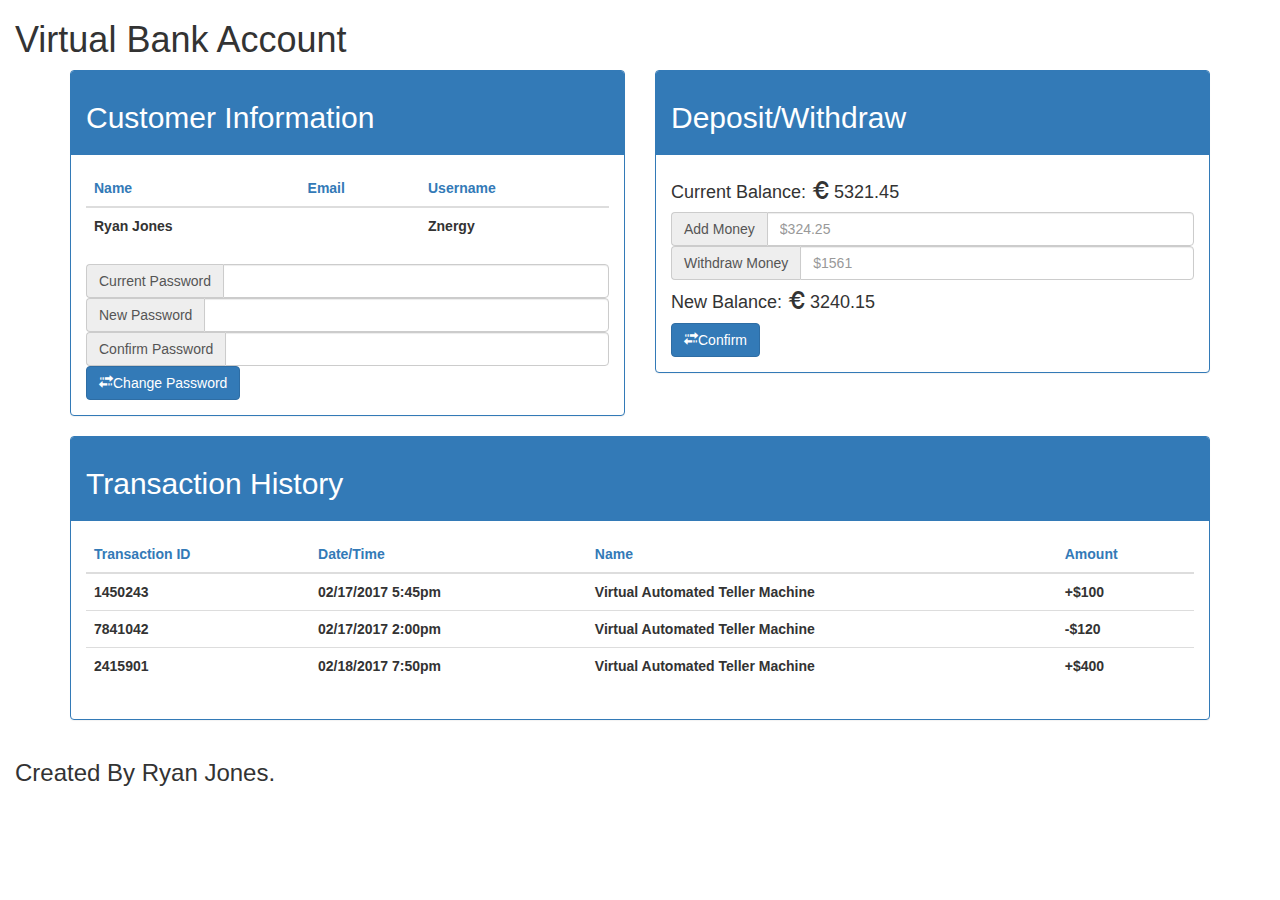
==== dashboard.html @ 55b90f8a "add dashboard html, and index html" ====
<!DOCTYPE html>
<html>
  <head>
    <meta charset="utf-8">
    <title>Epicodus Credit Union</title>
    <!-- Bootstrap CDN -->
    <link rel="stylesheet" href="https://maxcdn.bootstrapcdn.com/bootstrap/3.3.7/css/bootstrap.min.css" integrity="sha384-BVYiiSIFeK1dGmJRAkycuHAHRg32OmUcww7on3RYdg4Va+PmSTsz/K68vbdEjh4u" crossorigin="anonymous">
    <!-- Custom Styles -->
    <link rel="stylesheet" href="css/dashboard.css">
  </head>
  <body>
    <div class="container-fluid">
      <div class="row">
        <div class="col-md-12 header">
          <h1>Virtual Bank Account</h1>
        </div>
      </div>
    </div>
    <div class="container panels-style">
      <div class="row">
        <div class="col-md-6">
          <div class="panel panel-primary">
            <div class="panel-heading">
              <h2>Customer Information</h2>
            </div>
            <div class="panel-body">
              <table class="table">
                <thead>
                  <tr>
                    <th><a href="#">Name</a></th>
                    <th><a href="#">Email</a></th>
                    <th><a href="#">Username</a></th>
                  </tr>
                </thead>
                <tbody>
                  <tr>
                    <th class="user-info" id="accountName">Ryan Jones</th>
                    <th class="user-info" id="accountEmail"></th>
                    <th class="user-info" id="accountUsername">Znergy</th>
                  </tr>
                </tbody>
              </table>
              <form class="changePassword">
                <div class="input-group">
                  <span class="input-group-addon">Current Password</span>
                  <input class="form-control" type="password" />
                </div>
                <div class="input-group">
                  <span class="input-group-addon">New Password</span>
                  <input class="form-control" type="password" />
                </div>
                <div class="input-group">
                  <span class="input-group-addon">Confirm Password</span>
                  <input class="form-control" type="password" />
                </div>
                <div class="buttonStyles change-pass-btn">
                <a href="https://google.com" target="_blank">
                  <button class="btn btn-primary" type="submit">
                    <span class="glyphicon glyphicon-transfer iconStyle"></span>Change Password
                  </button></a>
                </div>
              </form>
            </div>
          </div>
        </div>
        <div class="col-md-6">
          <div class="panel panel-primary">
            <div class="panel-heading">
              <h2>Deposit/Withdraw</h2>
            </div>
            <div class="panel-body">
              <form class="addWithdrawForm">
                <div class="input-group balance-style">
                  <h4>Current Balance: <span id="balanceH4" class="glyphicon glyphicon-euro"></span> 5321.45</h4>
                </div>
                <div class="input-group">
                  <span class="input-group-addon">Add Money</span>
                  <input class="form-control" placeholder="$324.25" type="text" />
                </div>
                <div class="input-group">
                  <span class="input-group-addon">Withdraw Money</span>
                  <input class="form-control" placeholder="$1561" type="text" />
                </div>
                <div class="input-group new-balance balance-style">
                  <h4>New Balance: <span id="newBalanceH4" class="glyphicon glyphicon-euro"></span> 3240.15</h4>
                </div>
                <div class="buttonStyles confirm-trans-btn">
                <a href="https://google.com" target="_blank">
                  <button class="btn btn-primary" type="submit">
                    <span class="glyphicon glyphicon-transfer iconStyle"></span>Confirm
                  </button></a>
                </div>
              </form>
            </div>
          </div>
        </div>
        <div class="col-md-12">
          <div class="panel panel-primary">
            <div class="panel-heading">
              <h2>Transaction History</h2>
            </div>
            <div class="panel-body">
              <table class="table">
                <thead>
                  <tr>
                    <th><a href="#">Transaction ID</a></th>
                    <th><a href="#">Date/Time</a></th>
                    <th><a href="#">Name</a></th>
                    <th><a href="#">Amount</a></th>
                  </tr>
                </thead>
                <tbody>
                  <tr>
                    <th class="user-info">1450243</th>
                    <th class="user-info">02/17/2017 5:45pm</th>
                    <th class="user-info">Virtual Automated Teller Machine</th>
                    <th class="user-info"><span class="green">+$100</span></th>
                  </tr>
                  <tr>
                    <th class="user-info">7841042</th>
                    <th class="user-info">02/17/2017 2:00pm</th>
                    <th class="user-info">Virtual Automated Teller Machine</th>
                    <th class="user-info"><span class="red">-$120</span></th>
                  </tr>
                  <tr>
                    <th class="user-info">2415901</th>
                    <th class="user-info">02/18/2017 7:50pm</th>
                    <th class="user-info">Virtual Automated Teller Machine</th>
                    <th class="user-info"><span class="green">+$400</span></th>
                  </tr>
                </tbody>
              </table>
            </div>
          </div>
        </div>
      </div>
    </div>
    <div class="container-fluid">
      <div class="row">
        <div class="col-md-12 footer">
          <h3>Created By Ryan Jones.</h3>
        </div>
      </div>
    </div>
    <!-- Jquery Scripts -->
    <script
  src="https://code.jquery.com/jquery-3.1.1.min.js"
  integrity="sha256-hVVnYaiADRTO2PzUGmuLJr8BLUSjGIZsDYGmIJLv2b8="
  crossorigin="anonymous"></script>
    <!-- Bootstrap Script -->
    <script src="https://maxcdn.bootstrapcdn.com/bootstrap/3.3.7/js/bootstrap.min.js" integrity="sha384-Tc5IQib027qvyjSMfHjOMaLkfuWVxZxUPnCJA7l2mCWNIpG9mGCD8wGNIcPD7Txa" crossorigin="anonymous"></script>
    <!-- Custom Script -->
    <script type="text/javascript" src="js/scripts.js"></script>
  </body>
</html>
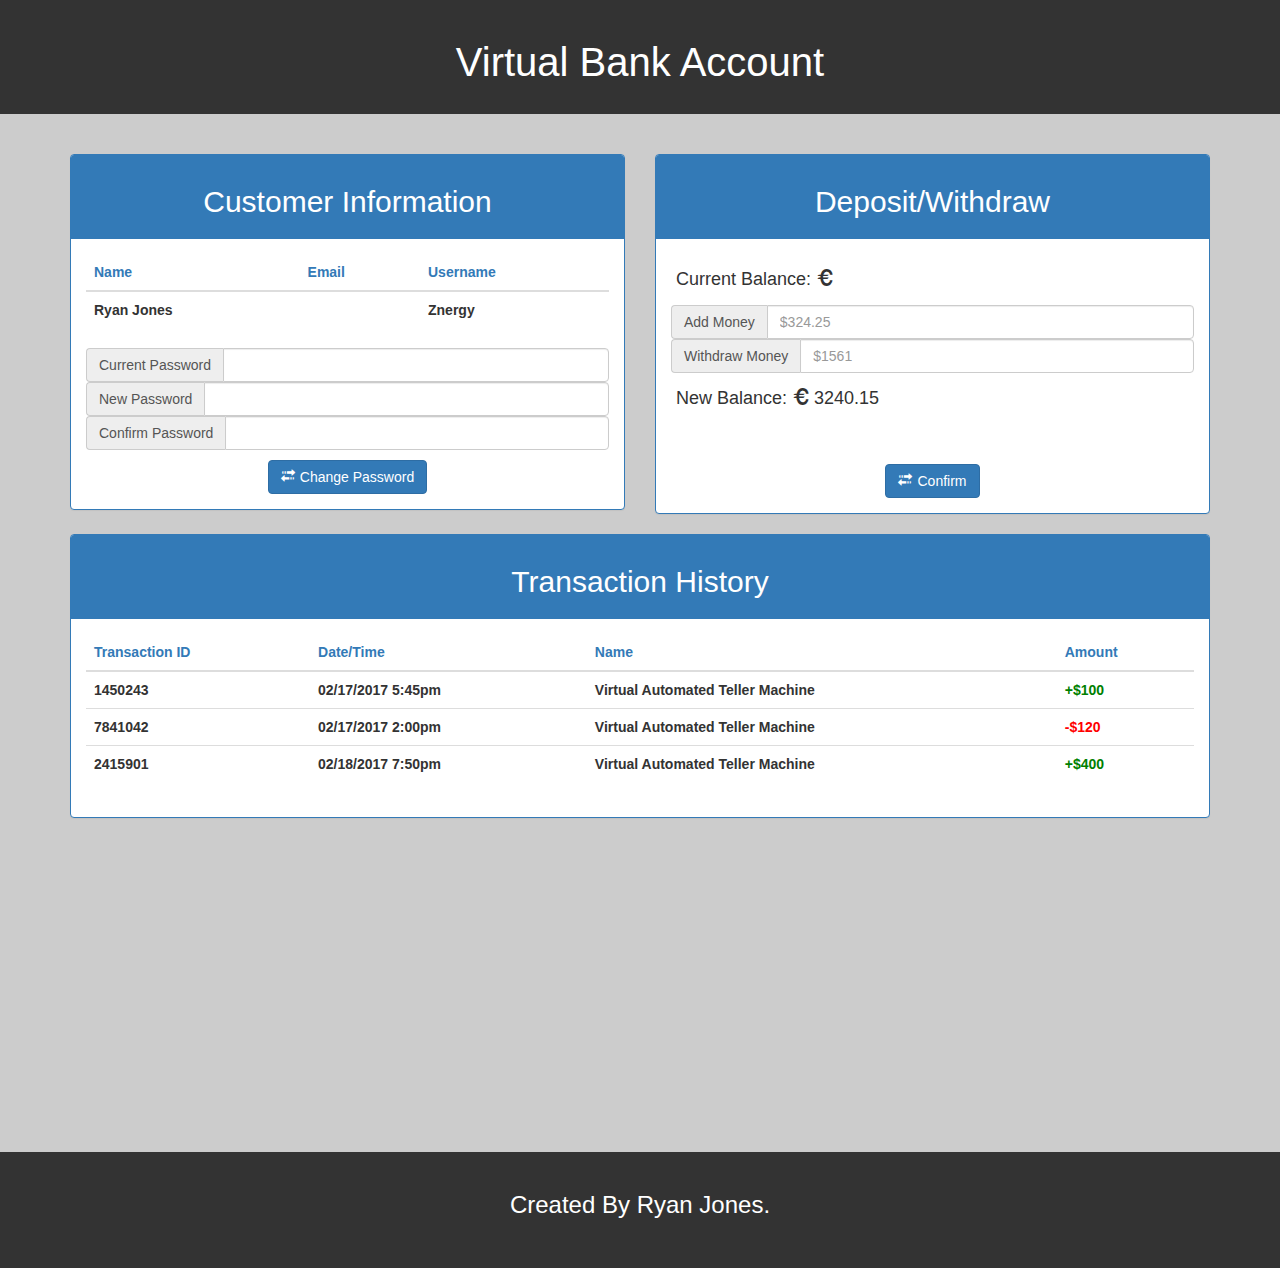
==== commit 47c87d05: "add html id's to the dashboard.html input fields" ====
--- a/dashboard.html
+++ b/dashboard.html
@@ -71,22 +71,22 @@
             <div class="panel-body">
               <form class="addWithdrawForm">
                 <div class="input-group balance-style">
-                  <h4>Current Balance: <span id="balanceH4" class="glyphicon glyphicon-euro"></span> 5321.45</h4>
+                  <h4>Current Balance: <span class="glyphicon glyphicon-euro"></span> <span id="accountCurrentBalance"></span></h4>
                 </div>
                 <div class="input-group">
                   <span class="input-group-addon">Add Money</span>
-                  <input class="form-control" placeholder="$324.25" type="text" />
+                  <input class="form-control" placeholder="$324.25" id="addMoneyInput" type="text" />
                 </div>
                 <div class="input-group">
                   <span class="input-group-addon">Withdraw Money</span>
-                  <input class="form-control" placeholder="$1561" type="text" />
+                  <input class="form-control" placeholder="$1561" id="withdrawMoneyInput" type="text" />
                 </div>
                 <div class="input-group new-balance balance-style">
                   <h4>New Balance: <span id="newBalanceH4" class="glyphicon glyphicon-euro"></span> 3240.15</h4>
                 </div>
                 <div class="buttonStyles confirm-trans-btn">
                 <a href="https://google.com" target="_blank">
-                  <button class="btn btn-primary" type="submit">
+                  <button class="btn btn-primary" type="submit" id="addWithdrawBtn">
                     <span class="glyphicon glyphicon-transfer iconStyle"></span>Confirm
                   </button></a>
                 </div>
--- a/css/dashboard.css
+++ b/css/dashboard.css
@@ -0,0 +1,100 @@
+body,html {
+  text-align: center;
+  background-color: #ccc;
+  height: auto;
+}
+
+.panel {
+
+}
+
+.panel-body {
+
+}
+
+.balance-style {
+  padding: 5px;
+}
+
+.new-balance {
+  /*display: none;*/
+}
+
+span.red {
+  color: red;
+}
+
+span.green {
+  color: green;
+}
+
+a:link {
+  text-decoration: none;
+}
+
+a:visited {
+  text-decoration: none;
+}
+
+a:hover {
+  text-decoration: none;
+}
+
+a:active {
+
+}
+
+.change-pass-btn {
+  padding-top: 10px;
+}
+
+.confirm-trans-btn {
+  padding-top: 40px;
+}
+
+.iconStyle {
+  padding-right: 5px;
+}
+
+#balanceh4 {
+  padding-left: 5px;
+}
+
+.glyphicon-euro {
+  font-size: 17px;
+}
+
+.user-info {
+  color: #333;
+}
+
+.panels-style {
+  margin-top: 40px;
+}
+
+.header {
+  background-color: #333;
+  color: #fff;
+  padding-bottom: 20px;
+  padding-top: 20px;
+}
+
+.header h1 {
+  font-size: 40px;
+}
+
+.footer {
+  background-color: #333;
+  color: #fff;
+  margin-top: 314px;
+  padding-bottom: 40px;
+  padding-top: 20px;
+}
+
+.content h1 {
+  color: #fff;
+}
+
+.content-styles {
+  background-color: #ccc;
+}
